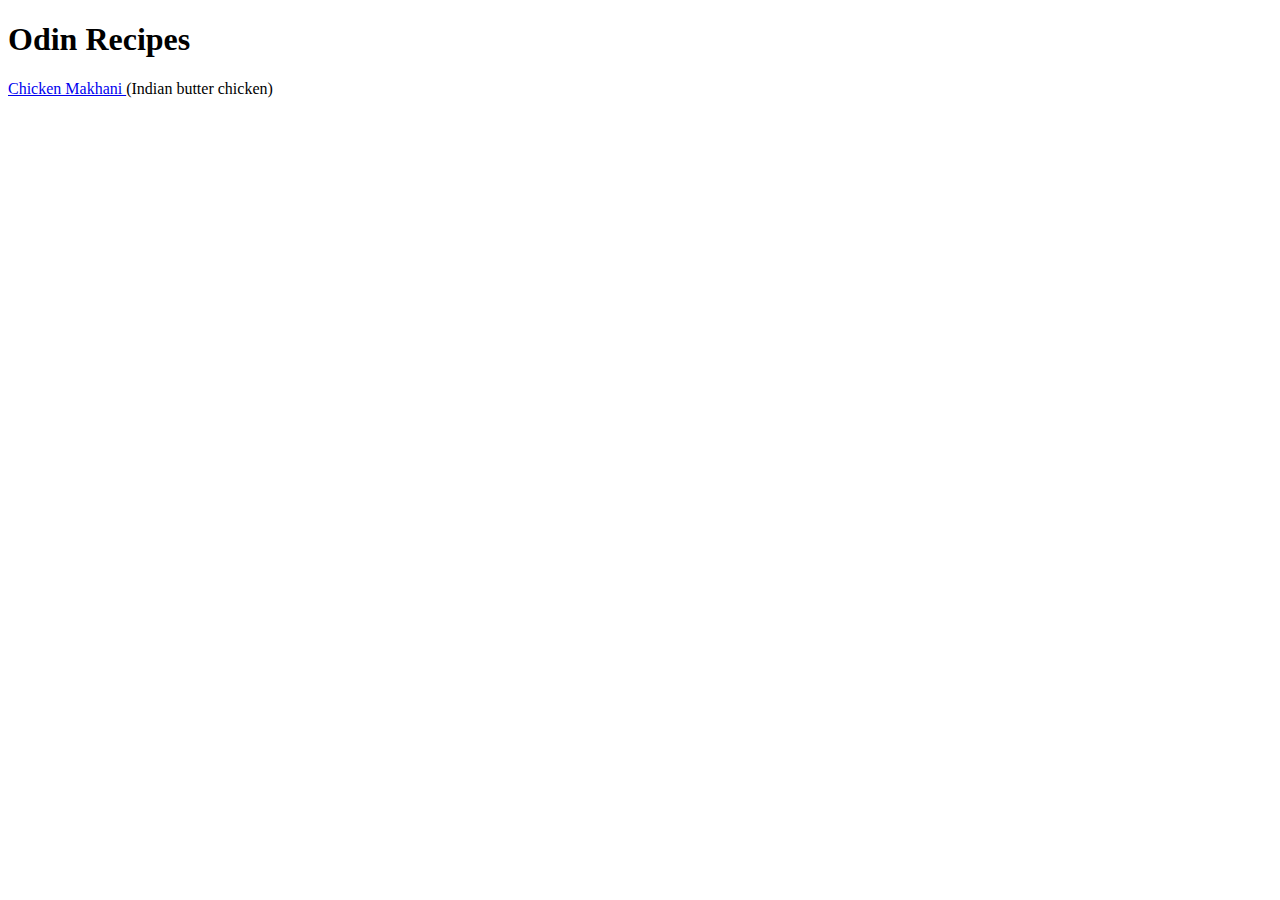
==== index.html @ d8d95e9b "Added first recipe "Chicken Makhani" to the recipes" ====
<!DOCTYPE html>
<html lang="en">
    <head>
        <meta charset="utf-8">
        <title>Odin Recipes</title>
    </head>
    <body>
        <h1>Odin Recipes</h1>
        <a href="recipes/chicken_makhani.html">Chicken Makhani </a>(Indian butter chicken)
    </body>
</html>
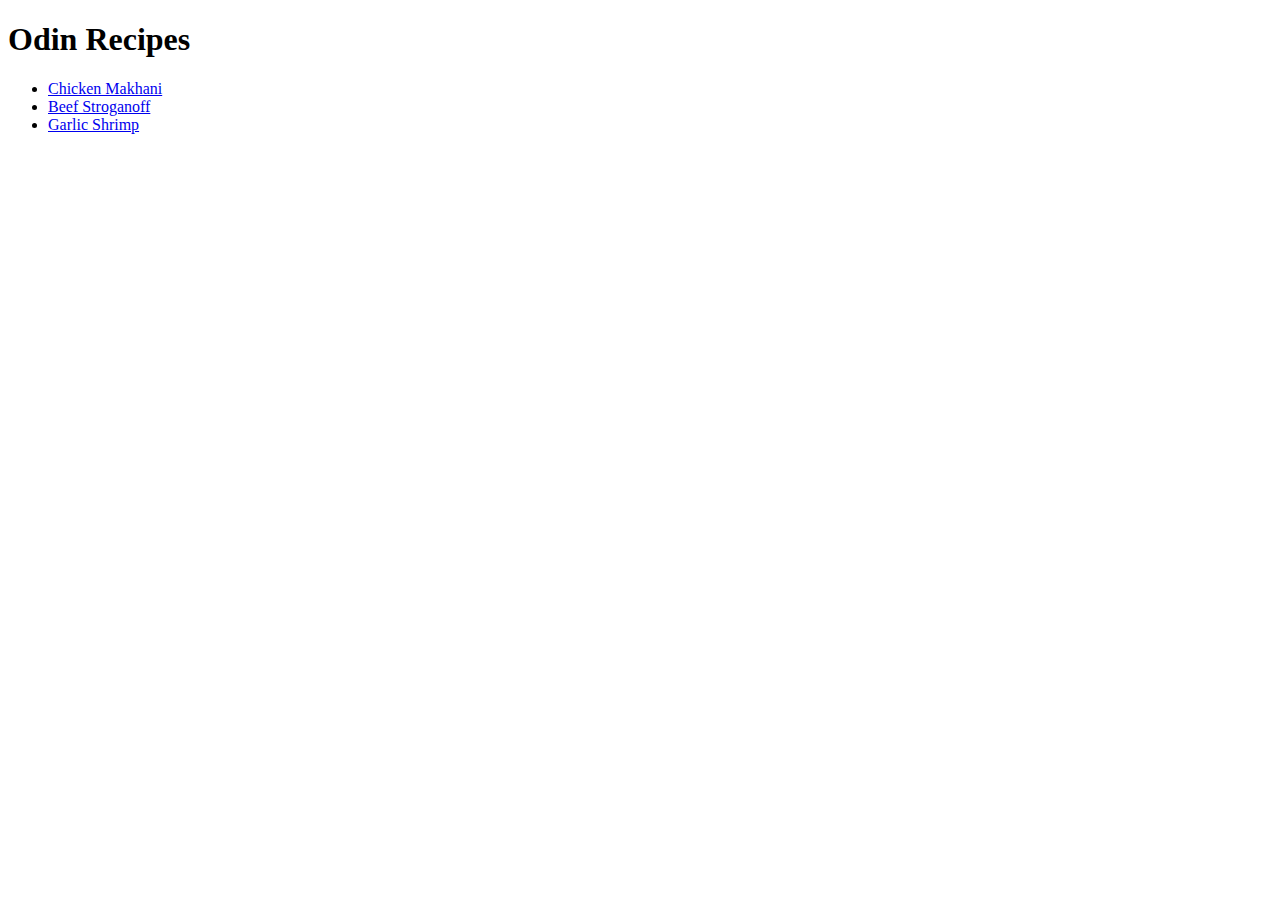
==== commit d6ef72dc: "Add two new recipes: "Beef Stroganoff" and "Garlic Shrimp"" ====
--- a/index.html
+++ b/index.html
@@ -6,6 +6,16 @@
     </head>
     <body>
         <h1>Odin Recipes</h1>
-        <a href="recipes/chicken_makhani.html">Chicken Makhani </a>(Indian butter chicken)
-    </body>
+        <ul>
+            <li>
+                <a href="recipes/chicken_makhani.html">Chicken Makhani </a>
+            </li>
+            <li>
+                <a href="recipes/beef_stroganoff.html">Beef Stroganoff</a>
+            </li>
+            <li>
+                <a href="recipes/garlic_shrimp.html">Garlic Shrimp</a>
+            </li>
+        </ul>
+        </body>
 </html>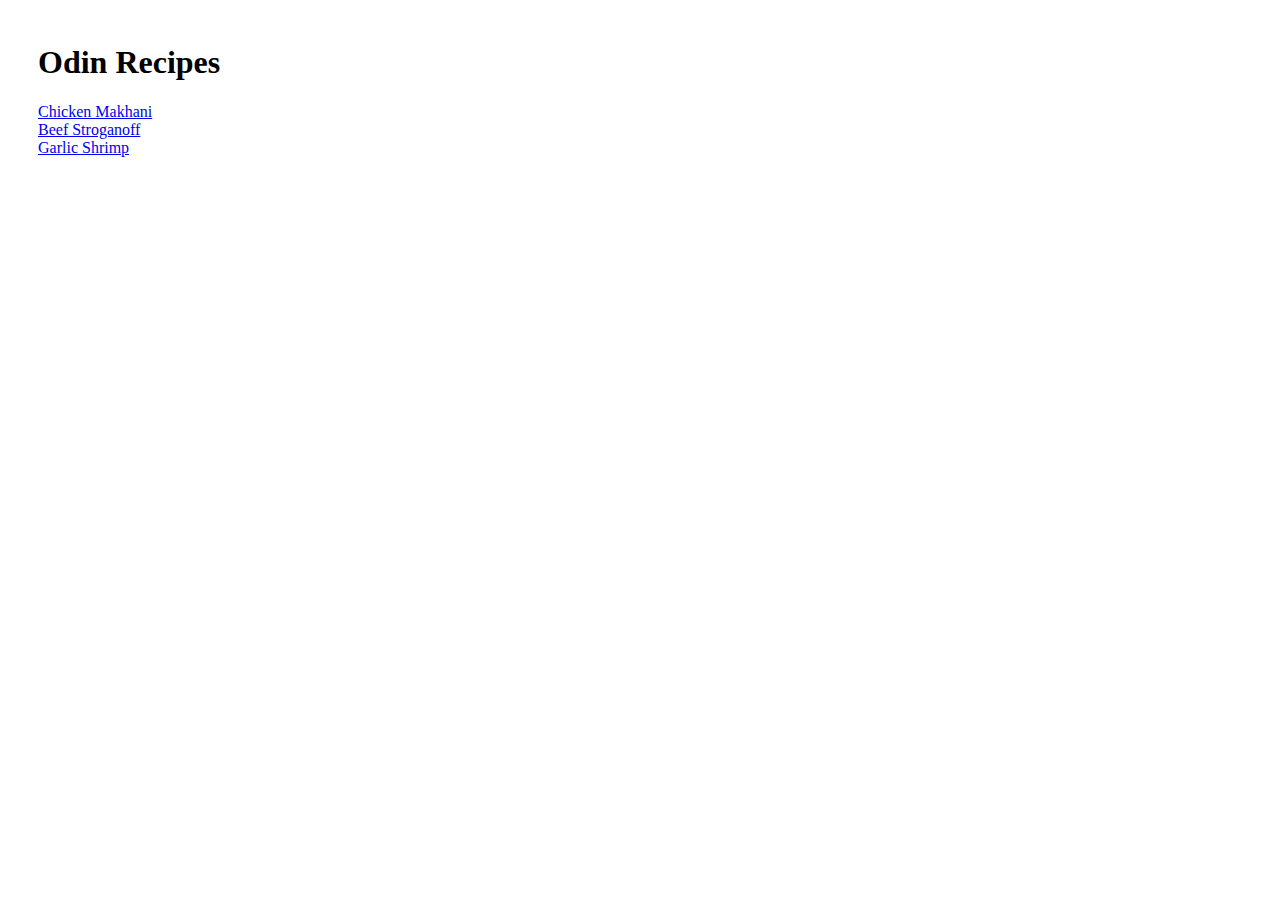
==== commit 475cbe31: "Added CSS file to style the recipes sites" ====
--- a/index.html
+++ b/index.html
@@ -3,6 +3,20 @@
     <head>
         <meta charset="utf-8">
         <title>Odin Recipes</title>
+        <style>
+            body {
+                padding-left: 30px;
+                padding-top: 15px;
+            }
+            li {
+                padding-left: 0px;
+                list-style: none;
+            }
+            ul {
+                padding-inline-start: 0px;
+            }
+           
+        </style>
     </head>
     <body>
         <h1>Odin Recipes</h1>
